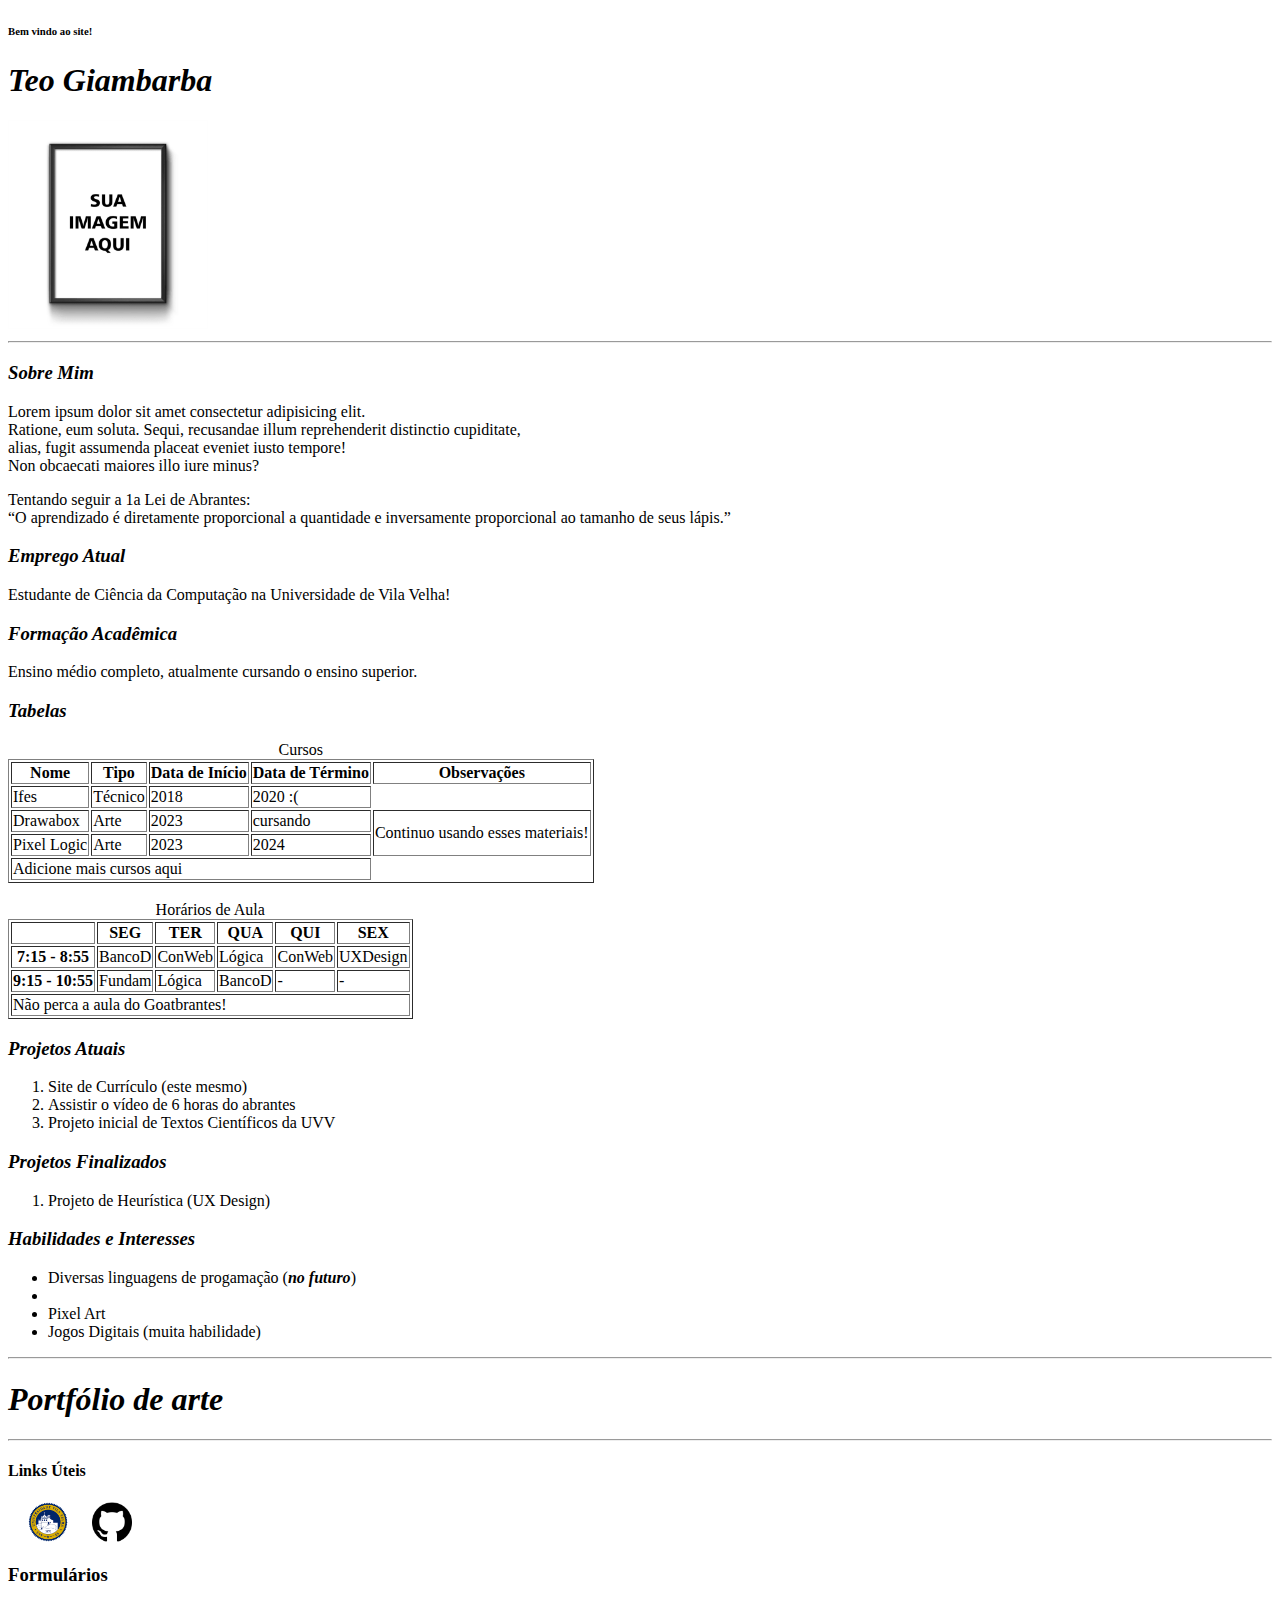
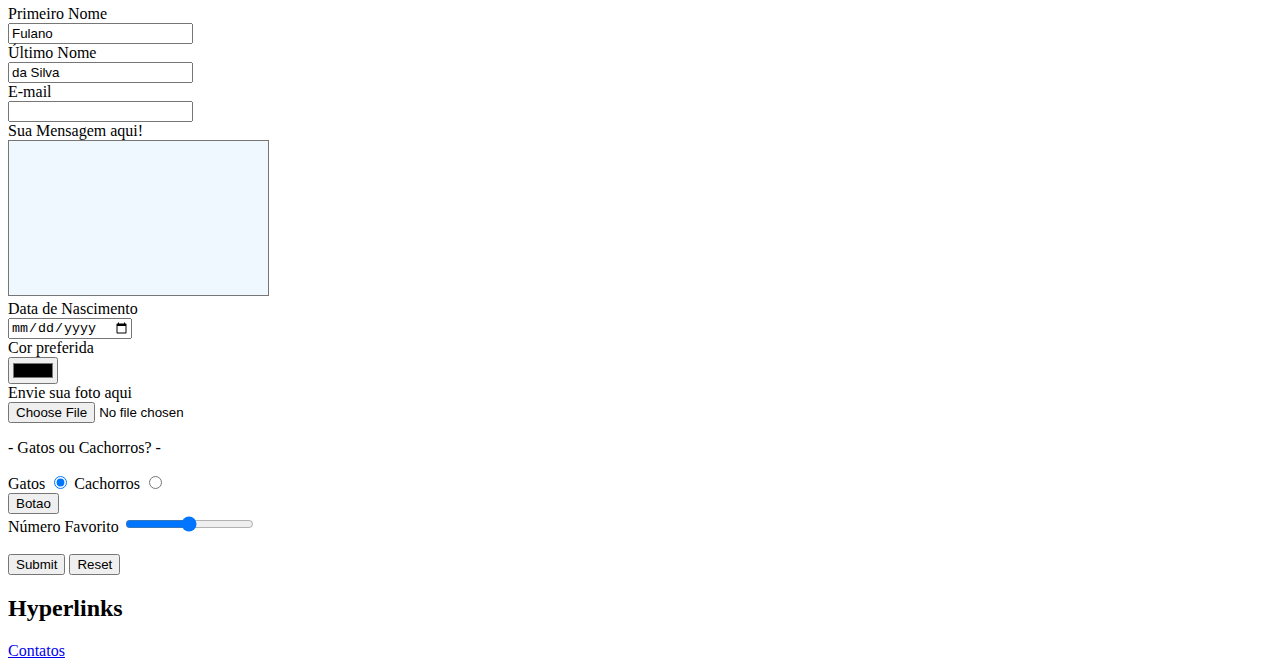
==== index.html @ 657d9244 "Add files via upload" ====
<!DOCTYPE html>
<html lang="pt_BR">

<head>
    <title>Site de Currículo Pessoal</title>
    <link rel="icon" type="image/x-icon" href="./projeto/favicon.ico">
    <meta charset="UTF-8">
    <meta name="descripion" content="Currículo feito nas aulas de Construção de Software para WEB na UVV em 2024">
    <meta name="author" content="Teo Giambarba">
</head>

<body>
    <h6>Bem vindo ao site!</h6>
    <h1><i>Teo Giambarba</i></h1>
    <img src="./projeto/placeholder.png" width=200px alt="Minha foto">

    <hr>

    <h3><i>Sobre Mim</i></h3>
    <p>
        Lorem ipsum dolor sit amet consectetur adipisicing elit. <br>
        Ratione, eum soluta. Sequi, recusandae illum reprehenderit distinctio cupiditate,<br>
        alias, fugit assumenda placeat eveniet iusto tempore!<br>
        Non obcaecati maiores illo iure minus?
    </p>
    <p>Tentando seguir a 1a Lei de Abrantes: <br>
        <q>O aprendizado é diretamente proporcional a quantidade e inversamente proporcional ao tamanho de seus
            lápis.</q>
    </p>

    <h3><i>Emprego Atual</i> </h3>
    <p>Estudante de Ciência da Computação na Universidade de Vila Velha!</p>
    <h3><i>Formação Acadêmica</i> </h3>
    <p>Ensino médio completo, atualmente cursando o ensino superior.</p>

    <h3><i>Tabelas</i></h3>
    <table border="1">
        <thead>
            <caption>Cursos</caption>
            <th>Nome</th>
            <th>Tipo</th>
            <th>Data de Início</th>
            <th>Data de Término</th>
            <th>Observações</th>
        </thead>

        <tbody>
            <tr>
                <td>Ifes</td>
                <td>Técnico</td>
                <td>2018</td>
                <td>2020 :(</td>
            </tr>

            <tr>
                <td>Drawabox</td>
                <td>Arte</td>
                <td>2023</td>
                <td>cursando</td>
                <td rowspan="2">Continuo usando esses materiais!</td>
            </tr>

            <tr>
                <td>Pixel Logic</td>
                <td>Arte</td>
                <td>2023</td>
                <td>2024</td>
            </tr>
        </tbody>

        <tfoot>
            <tr>
                <td colspan="4">Adicione mais cursos aqui</td>
            </tr>
        </tfoot>
    </table>

    <br>

    <table border="1">
        <thead>
            <caption>Horários de Aula</caption>
            <th></th>
            <th>SEG</th>
            <th>TER</th>
            <th>QUA</th>
            <th>QUI</th>
            <th>SEX</th>
        </thead>
        <tbody>
            <tr>
                <th>7:15 - 8:55</th>
                <td>BancoD</td>
                <td>ConWeb</td>
                <td>Lógica</td>
                <td>ConWeb</td>
                <td>UXDesign</td>
            </tr>
            <tr>
                <th>9:15 - 10:55</th>
                <td>Fundam</td>
                <td>Lógica</td>
                <td>BancoD</td>
                <td>-</td>
                <td>-</td>
            </tr>
        </tbody>
        <tfoot>
            <tr>
                <td colspan="6">Não perca a aula do Goatbrantes!</td>
            </tr>
        </tfoot>
    </table>


    <h3><i>Projetos Atuais</i></h3>
    <ol>
        <li>Site de Currículo (este mesmo)</li>
        <li>Assistir o vídeo de 6 horas do abrantes</li>
        <li>Projeto inicial de Textos Científicos da UVV</li>
    </ol>

    <h3><i>Projetos Finalizados</i></h3>
    <ol>
        <li>Projeto de Heurística (UX Design)</li>
    </ol>

    <h3><i>Habilidades e Interesses</i></h3>
    <ul>
        <li>Diversas linguagens de progamação (<em><strong>no futuro</strong></em>)</li>
        <li></li>
        <li>Pixel Art</li>
        <li>Jogos Digitais (muita habilidade)</li>
    </ul>

    <hr>
    <h1><i>Portfólio de arte</i></h3>
        <hr>

        <h4>Links Úteis</h4>
        <a href="https://uvv.br/portal-do-aluno/" target="_blank"> <img src="./projeto/uvv_icone.png" width=80px
                alt="Ícone UVV" title="Site da Uvv"></a>
        <a href="https://github.com/Teo-Giambarba" target="_blank"><img src="./projeto/github image.png" width=40px
                alt="Ícone Github" title="Site do Github"></a>

        <h3>Formulários</h3>
        <form action="">
            <label for="fname">Primeiro Nome</label><br>
            <input type="text" name="fname" value="Fulano"><br>
            <label for="lname">Último Nome</label><br>
            <input type="text" name="lname" value="da Silva"><br>

            <label for="email">E-mail</label><br>
            <input type="email" name="email" required><br>

            <label for="mensagem">Sua Mensagem aqui! </label><br>
            <textarea name="mensagem" cols="30" rows="10"
                style="resize: none; background-color: aliceblue;"></textarea><br>

            <label for="datanasc">Data de Nascimento</label><br>
            <input type="date" name="datanasc"><br>

            <label for="corpref">Cor preferida</label><br>
            <input type="color" name="corpref"><br>

            <label for="fotoenviada">Envie sua foto aqui</label><br>
            <input type="file" name="fotoenviada"><br>

            <p>- Gatos ou Cachorros? -</p>
            <label for="gatos"></label>Gatos
            <input type="radio" name="gatocachorros" id="gatos" value="gatos" checked>
            <label for="cachorros"></label>Cachorros
            <input type="radio" name="gatocachorros" id="cachorros" value="cachorros"><br>
            <input type="button" name="botao" onclick="alert('Alerta!')" value="Botao" id="botao"><br>

            <label for="favnumber">Número Favorito</label>
            <input type="range" name="favnumber" id="favnumber" min="0" max="999"><br><br>

            <input type="submit">
            <input type="reset">
        </form>

        <h2>Hyperlinks</h2>
        <a href="contatos.html">Contatos</a>
</body>

</html>
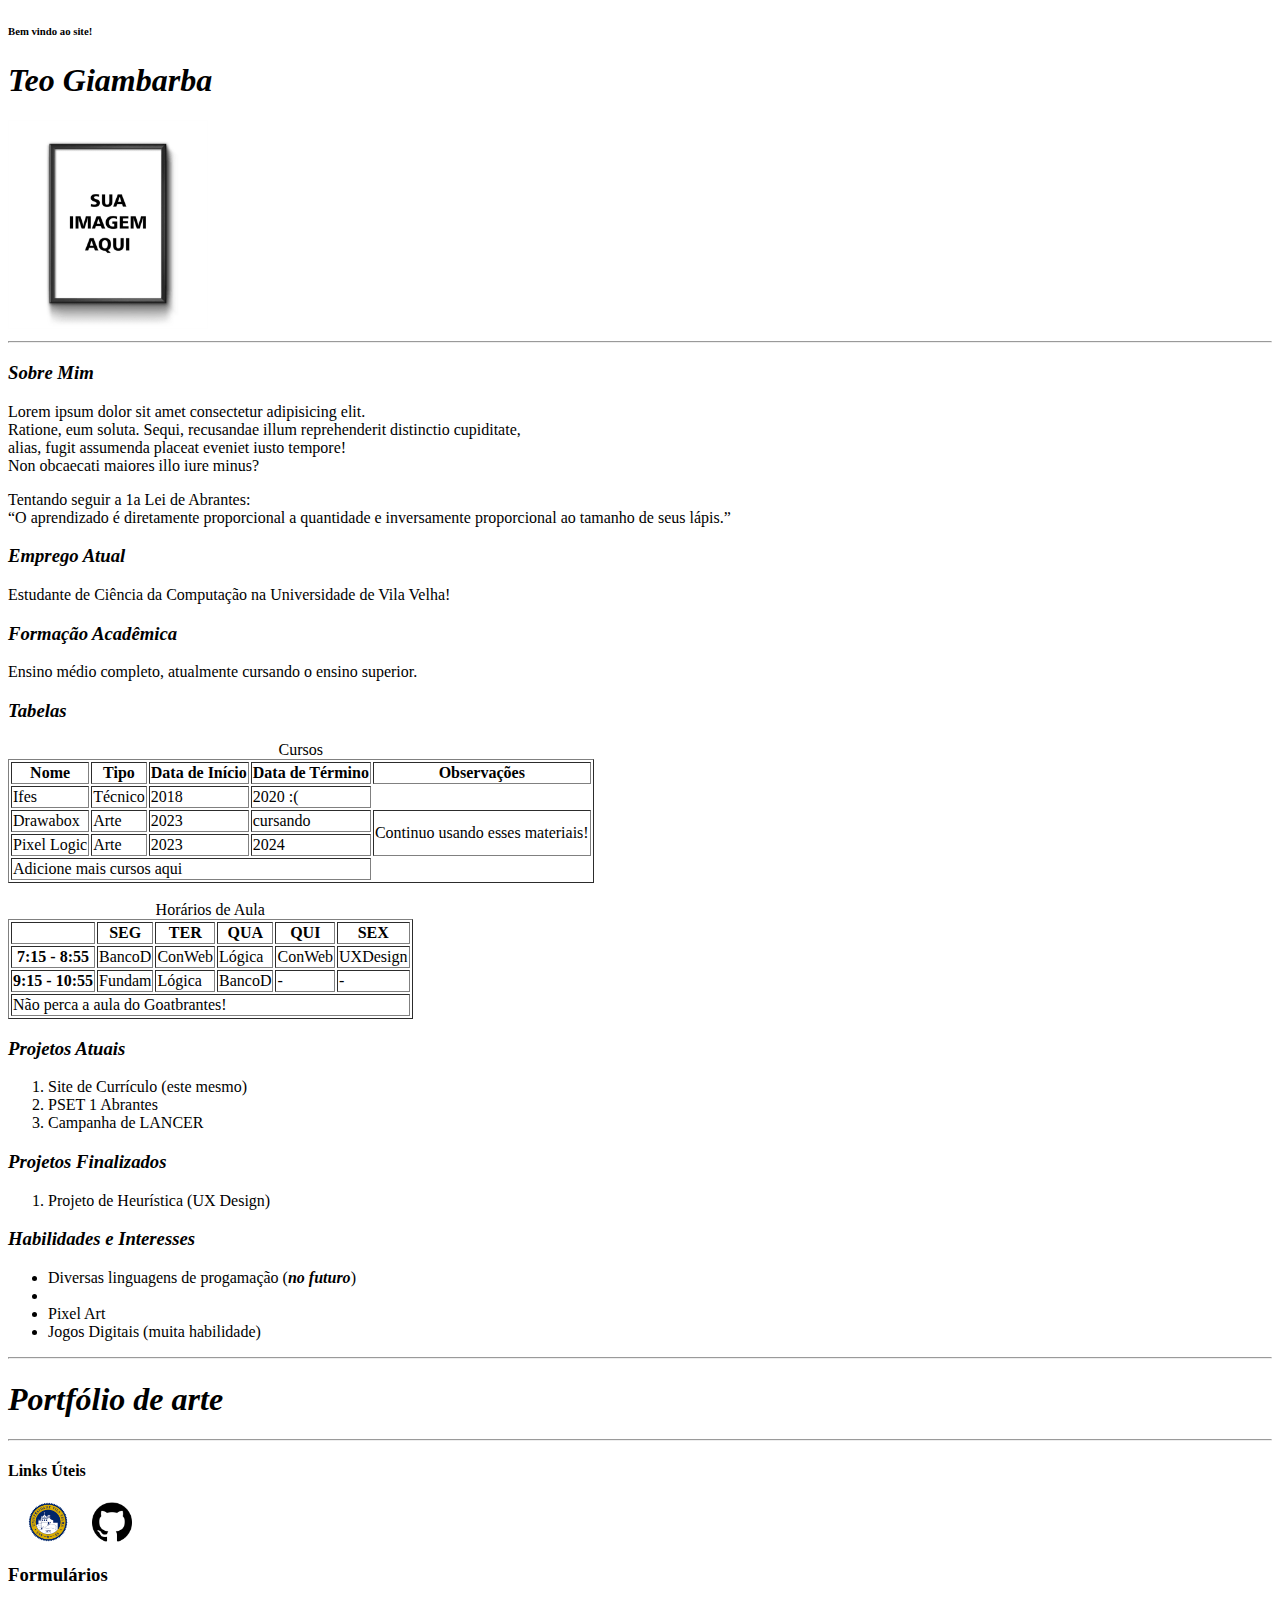
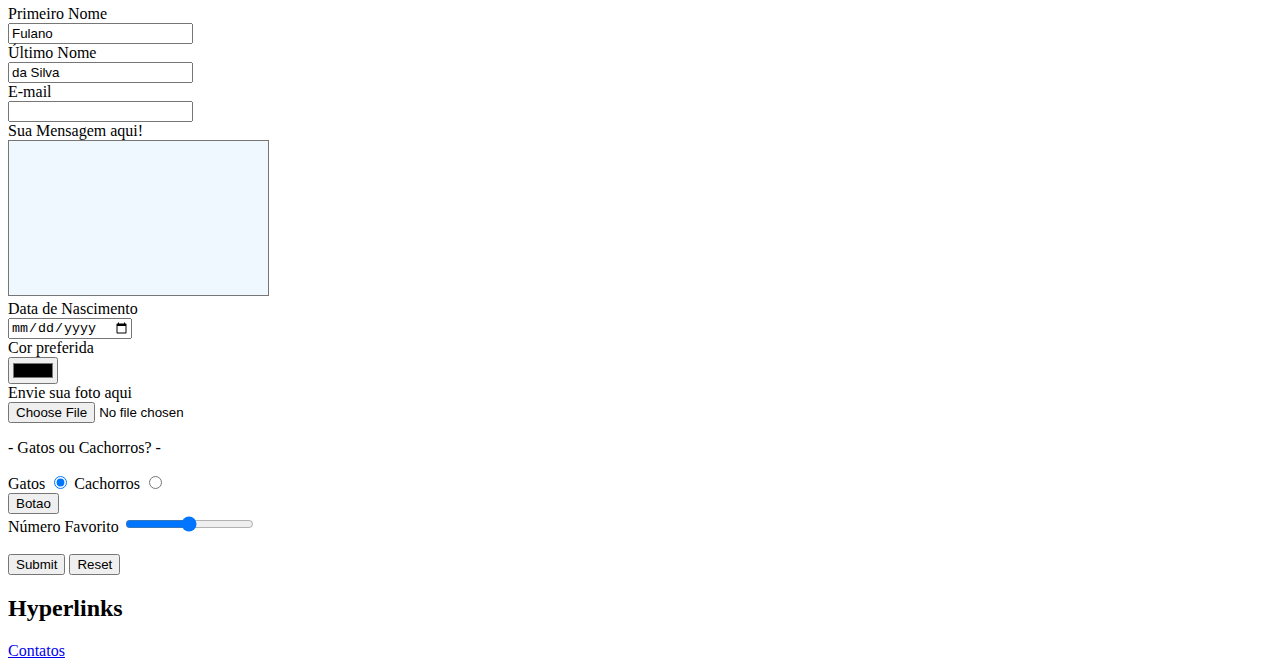
==== commit f634bff6: "Add files via upload" ====
--- a/index.html
+++ b/index.html
@@ -116,8 +116,8 @@
     <h3><i>Projetos Atuais</i></h3>
     <ol>
         <li>Site de Currículo (este mesmo)</li>
-        <li>Assistir o vídeo de 6 horas do abrantes</li>
-        <li>Projeto inicial de Textos Científicos da UVV</li>
+        <li>PSET 1 Abrantes</li>
+        <li>Campanha de LANCER</li>
     </ol>
 
     <h3><i>Projetos Finalizados</i></h3>
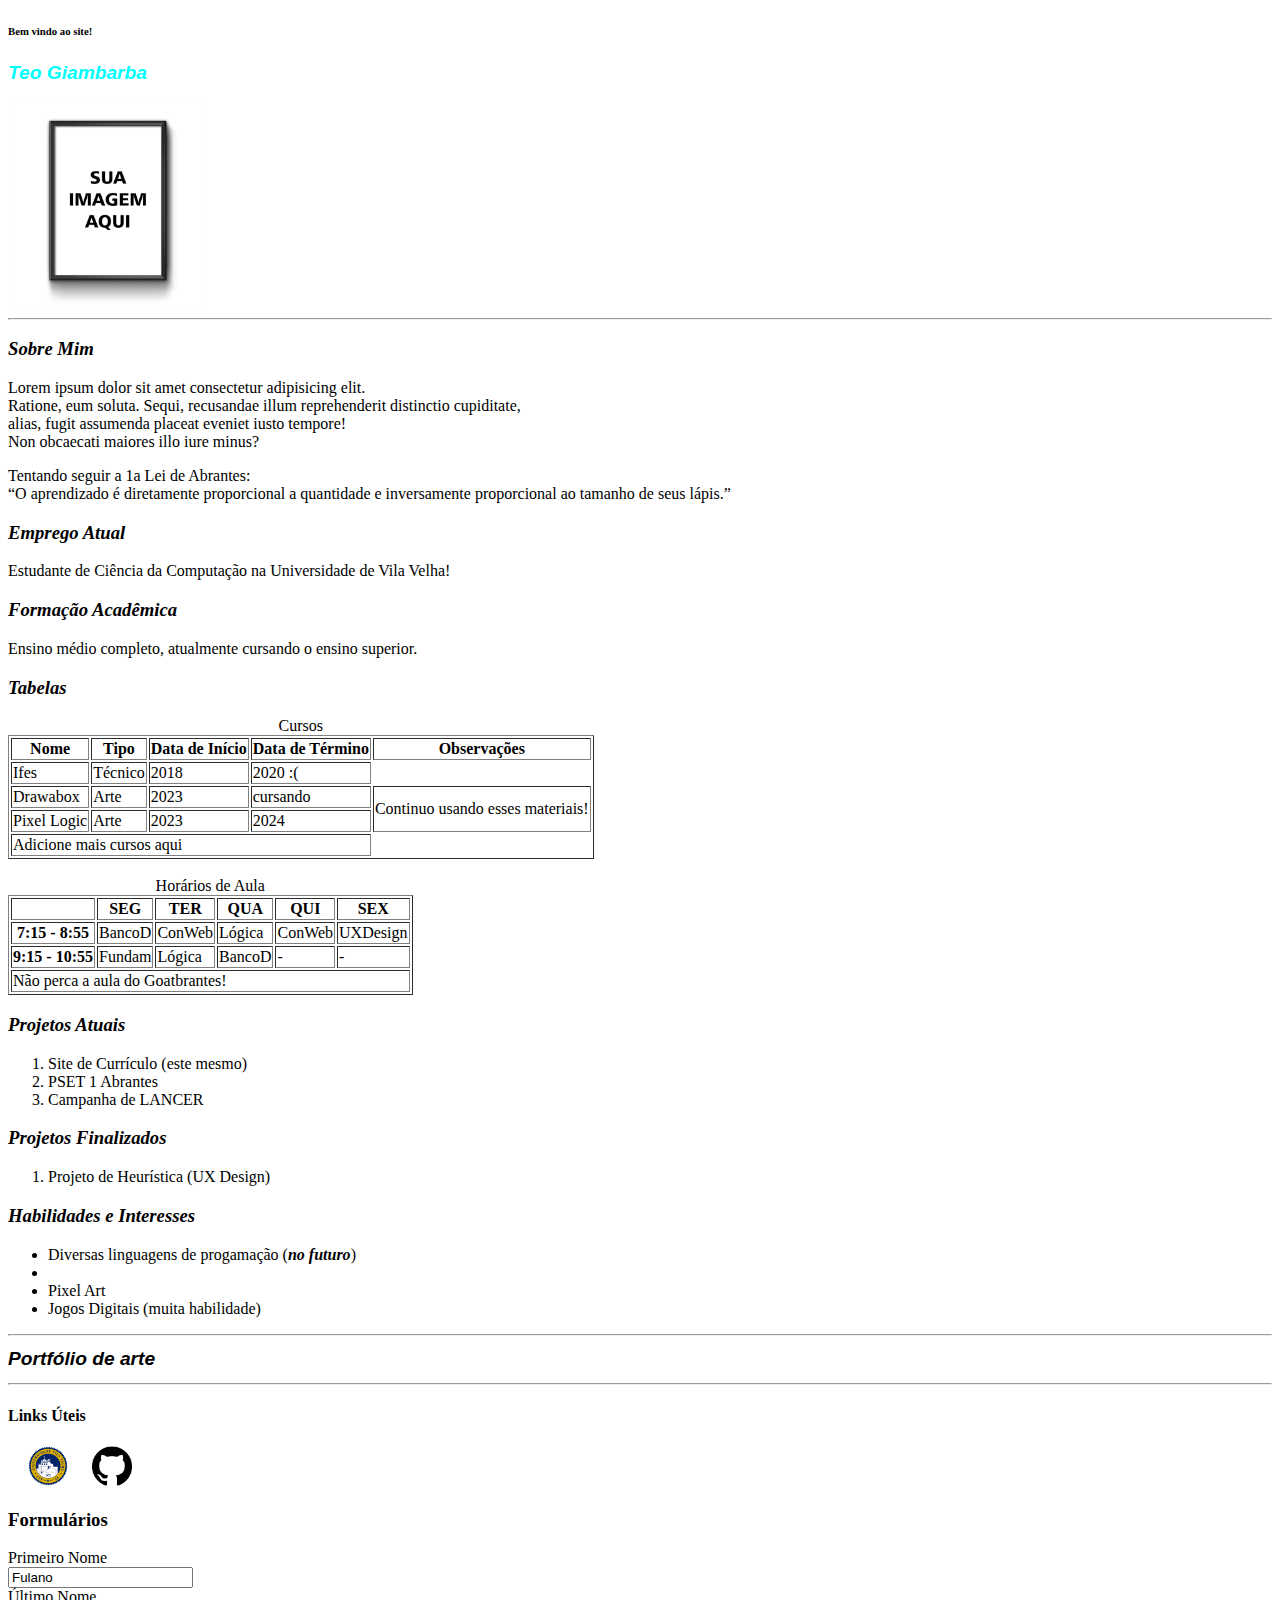
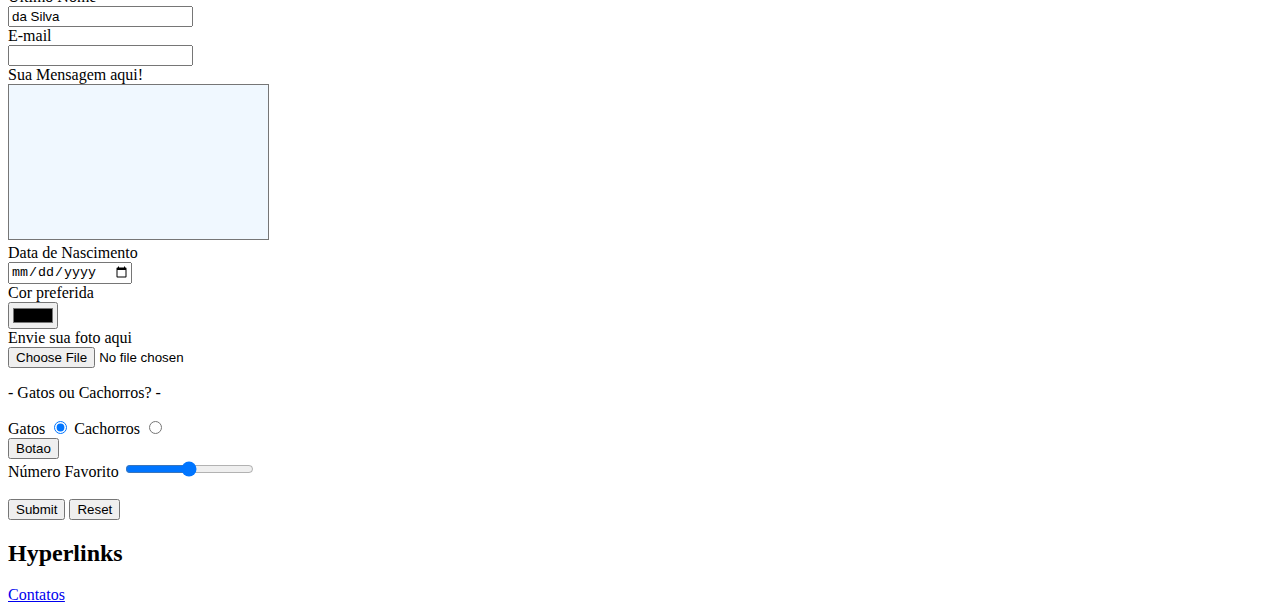
==== commit 77acd1ed: "Add files via upload" ====
--- a/index.html
+++ b/index.html
@@ -7,6 +7,7 @@
     <meta charset="UTF-8">
     <meta name="descripion" content="Currículo feito nas aulas de Construção de Software para WEB na UVV em 2024">
     <meta name="author" content="Teo Giambarba">
+    <link rel="stylesheet" href="index.css">
 </head>
 
 <body>
--- a/index.css
+++ b/index.css
@@ -0,0 +1,8 @@
+h1{
+    text-decoration-style: dashed;
+    font-size: larger;
+    font-family: sans-serif;
+}   
+body h1:first-of-type{
+    color: aqua;
+}